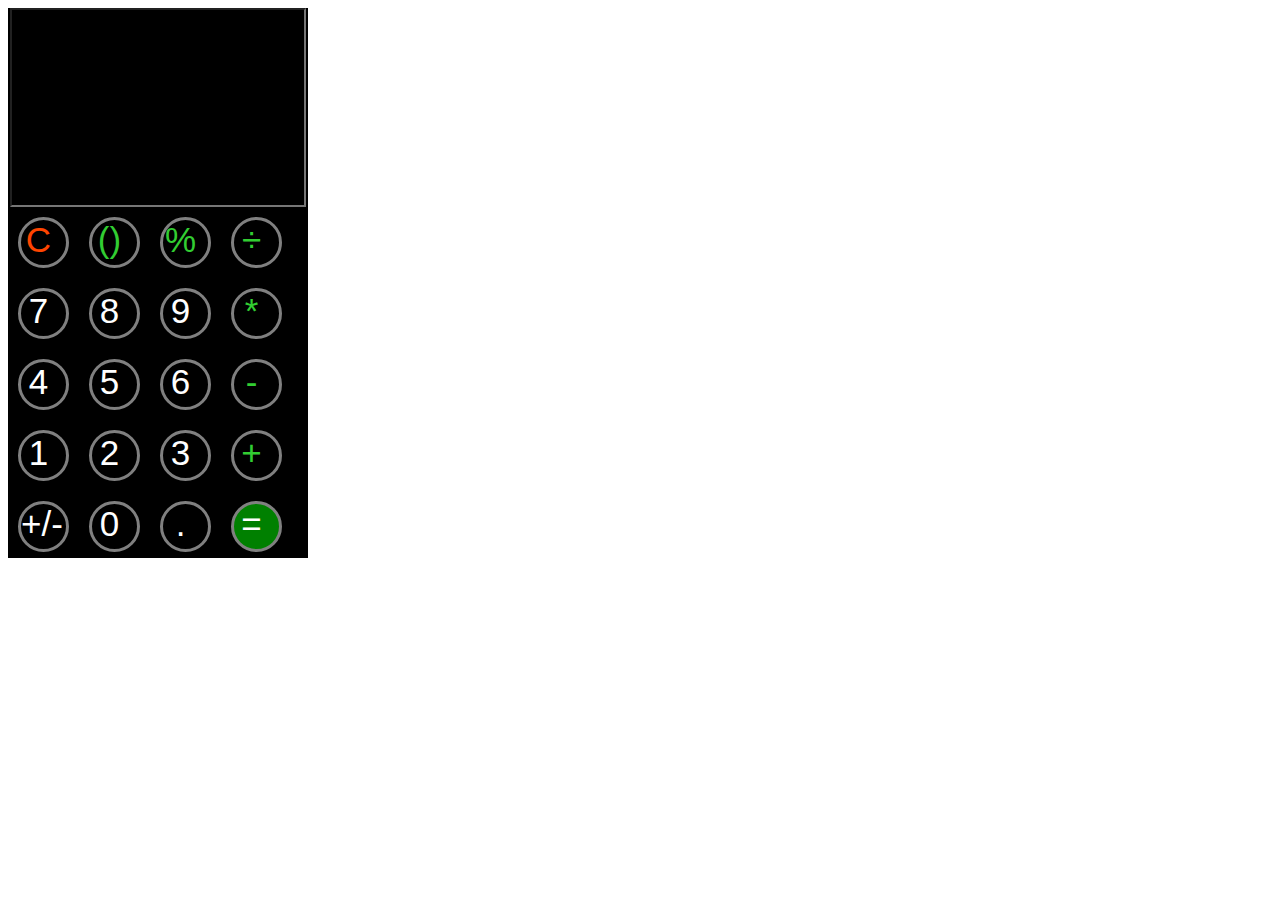
==== index.html @ c8f86599 "First" ====
<!DOCTYPE html>
<html lang="en">
<head>
    <meta charset="UTF-8">
    <meta http-equiv="X-UA-Compatible" content="IE=edge">
    <meta name="viewport" content="width=device-width, initial-scale=1.0">
    <title>Calculator</title>
    <link rel="stylesheet" href="style.css">
</head>
<body>

    
    <div id="Container" class="topbox">
    <input type="text" id="display" name="display" readonly>
    
    <div class="box1">
        <button class="button" value = "C" onclick = "clearScreen()">C</button>
    </div>
    <div class="box2">
        <button class="button2" value= "()" onclick = "display('()')">()</button>
    </div>
    <div class="box2">
        <button class="button2" value="%" onclick = "display('%')">%</button>
    </div>
    <div class="box2">
        <button class="button2" value="/" onclick = "display('/')">÷</button>
    </div>
    <div class="box3">
        <button class="button3" value="7" onclick = "display('7')">7</button>
    </div>
    <div class="box3">
        <button class="button3" value="8" onclick = "display('8')">8</button>
    </div>
    <div class="box3">
        <button class="button3" value="9" onclick = "display('9')">9</button>
    </div>
    <div class="box2">
        <button class="button2" value="*" onclick = "display('*')">*</button>
    </div>
    <div class="box3">
        <button class="button3" value="4" onclick = "display('4')">4</button>
    </div>
    <div class="box3">
        <button class="button3" value = "5" onclick = "display('5')">5</button>
    </div>
    <div class="box3">
        <button class="button3" value = "6" onclick = "display('6')">6</button>
    </div>
    <div class="box2">
        <button class="button2" value="-" onclick="display('-')">-</button>
    </div>
    <div class="box3">
        <button class="button3" value="1" onclick="display('1')">1</button>
    </div>
    <div class="box3">
        <button class="button3" value="2" onclick="display('2')">2</button>
    </div>
    <div class="box3">
        <button class="button3" value="3" onclick="display('3')">3</button>
    </div>
    <div class="box2">
        <button class="button2" value="+" onclick="display('+')">+</button>
    </div>
    <div class="box3">
        <button class="button4" value="+/-" onclick="display('+/-')">+/-</button>
    </div>
    <div class="box3">
        <button class="button3" value="0" onclick="display('0')">0</button>
    </div>
    <div class="box3">
        <button class="button4" value="." onclick="display('.')">.</button>
    </div>
    <div class="box4">
        <button class="button4" value="=" onclick="calculate()">=</button>
    </div>

    </div>





</body>
<script src='Script.js'></script>
</html>
---- style.css ----
.topbox{
    position: absolute;
    width: 300px;
    height: 550px;
    background: black;
    text-align: center;
    color: blue;
}


#display{
    width: 96%;
    height: 35%;
    background-color: black;
    color: white;
  }

.button{
    background-color:transparent;
    float: left;
    color: orangered;
    cursor: pointer;
    width: 35px; height: 35px;
    font-size: 35px;
    padding: 0;
    border: none;
    background: none;
}
.button2{
    background-color:transparent;
    float: left;
    color: limegreen;
    cursor: pointer;
    width: 35px; height: 35px;
    font-size: 35px;
    padding: 0;
    border: none;
    background: none;
}
.button3{
    background-color:transparent;
    float: left;
    color: white;
    cursor: pointer;
    width: 35px; height: 35px;
    font-size: 35px;
    padding: 0;
    border: none;
    background: none;
}
.button4{
    background-color:transparent;
    float: left;
    color: white;
    cursor: pointer;
    width: 35px; height: 35px;
    font-size: 35px;
    padding: 0;
    border: none;
    background: none;
}





.box1{
    background-color: black;
    width: 45px; height: 45px;
    margin: 10px;
float: left;
border-radius: 50%;
color: orange;
border-style: solid;
border-color: gray;
    
  
}

.box2{
    background-color: black;
    width: 45px; height: 45px;
    margin: 10px;
float: left;
border-radius: 50%;
color: limegreen;
border-style: solid;
border-color: gray;

}
.box3{
    background-color: black;
    width: 45px; height: 45px;
    margin: 10px;
    float: left;
    border-radius: 50%;
    color: limegreen;
    border-style: solid;
border-color: gray;
}
.box4{
    background-color: green;
    width: 45px; height: 45px;
    margin: 10px;
    float: left;
    border-radius: 50%;
    color: limegreen;
    border-style: solid;
border-color: gray;
}
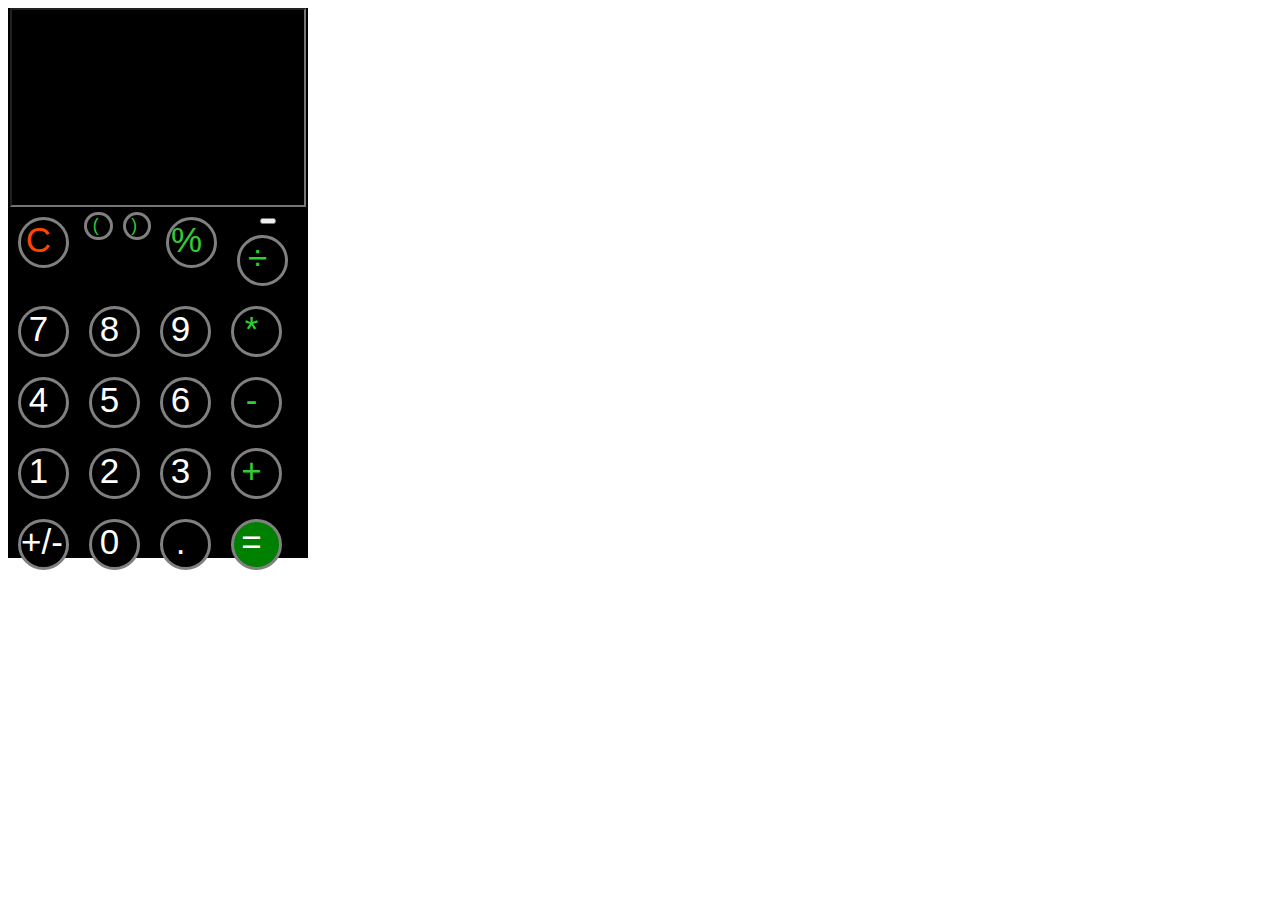
==== commit 95d2cfa4: "L" ====
--- a/index.html
+++ b/index.html
@@ -11,14 +11,18 @@
 
     
     <div id="Container" class="topbox">
-    <input type="text" id="display" name="display" readonly>
+    <input type="text" id="display" name="display">
+   <button type="button" id="delete" name="delete" onclick= "backSpace()"></button>
     
     <div class="box1">
         <button class="button" value = "C" onclick = "clearScreen()">C</button>
     </div>
-    <div class="box2">
-        <button class="button2" value= "()" onclick = "display('()')">()</button>
+    <div class="box5">
+        <button class="button5" value= "(" onclick = "display('(')">(</button>
     </div>
+<div class="box5">
+    <button class="button5" value= ")" onclick = "display(')')">)</button>
+</div>
     <div class="box2">
         <button class="button2" value="%" onclick = "display('%')">%</button>
     </div>
@@ -62,7 +66,7 @@
         <button class="button2" value="+" onclick="display('+')">+</button>
     </div>
     <div class="box3">
-        <button class="button4" value="+/-" onclick="display('+/-')">+/-</button>
+        <button class="button4" name="opp" value="+/-" onclick="opposite()">+/-</button>
     </div>
     <div class="box3">
         <button class="button3" value="0" onclick="display('0')">0</button>
--- a/style.css
+++ b/style.css
@@ -60,7 +60,17 @@
     background: none;
 }
 
-
+.button5{
+    background-color:transparent;
+    float: left;
+    color: limegreen;
+    cursor: pointer;
+    width: 17.5px; height: 17.5px;
+    font-size: 17.5px;
+    padding: 0;
+    border: none;
+    background: none;
+}
 
 
 
@@ -75,6 +85,17 @@
 border-color: gray;
     
   
+}
+
+.box5{
+    background-color: black;
+    width: 22.5px; height: 22.5px;
+    margin: 5px;
+float: left;
+border-radius: 50%;
+color: limegreen;
+border-style: solid;
+border-color: gray;
 }
 
 .box2{
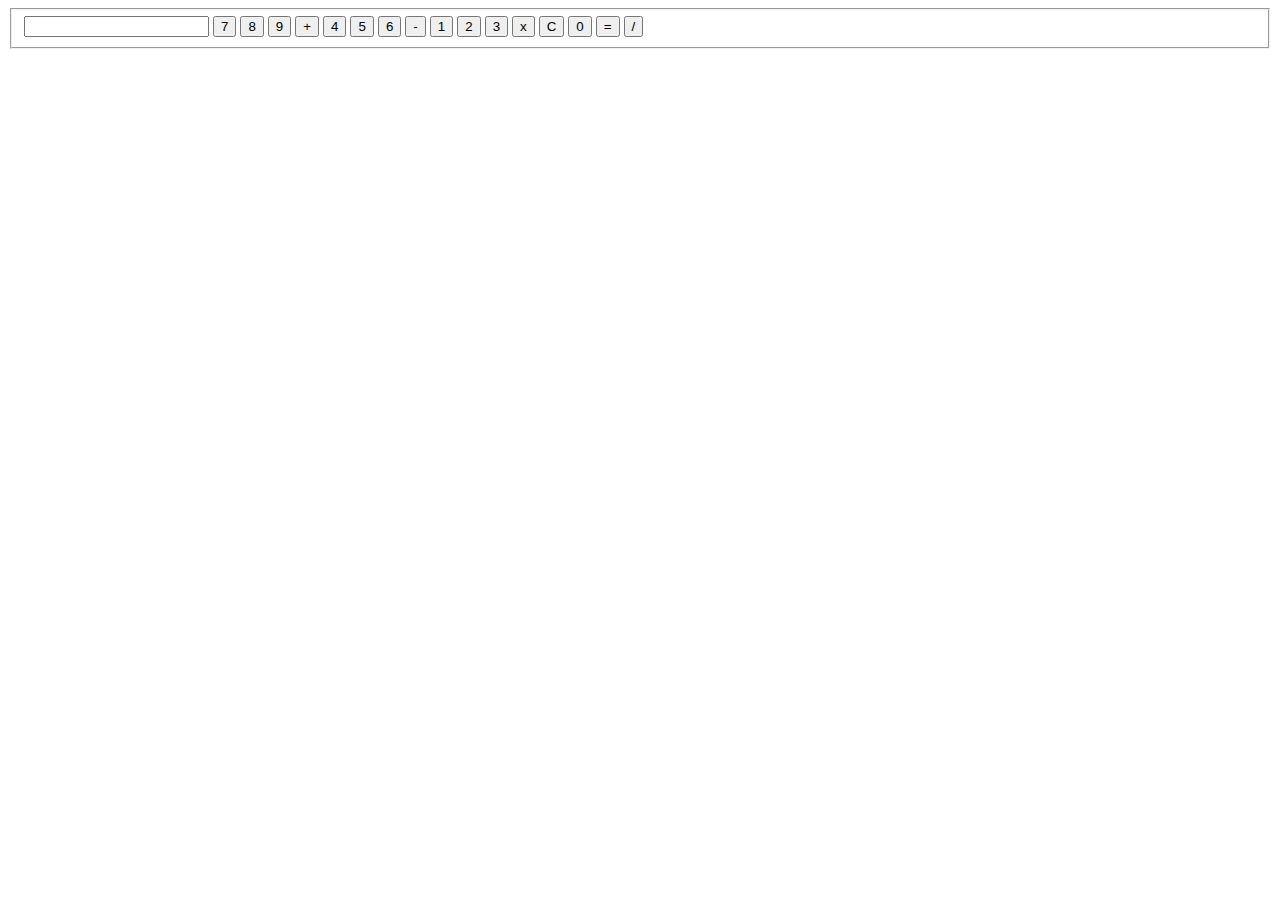
==== commit b6c17606: "first commit" ====
--- a/index.html
+++ b/index.html
@@ -4,86 +4,35 @@
     <meta charset="UTF-8">
     <meta http-equiv="X-UA-Compatible" content="IE=edge">
     <meta name="viewport" content="width=device-width, initial-scale=1.0">
-    <title>Calculator</title>
+    <title>Caculator 2</title>
     <link rel="stylesheet" href="style.css">
 </head>
 <body>
-
+<div class="container">
+        <fieldset id="container">
+            <form name="calculator">
     
-    <div id="Container" class="topbox">
-    <input type="text" id="display" name="display">
-   <button type="button" id="delete" name="delete" onclick= "backSpace()"></button>
+                <input id="display" type="text" name="display" readonly>
     
-    <div class="box1">
-        <button class="button" value = "C" onclick = "clearScreen()">C</button>
+                <input class="button digits" type="button" value="7" onclick="calculator.display.value += '7'">
+                <input class="button digits" type="button" value="8" onclick="calculator.display.value += '8'">
+                <input class="button digits" type="button" value="9" onclick="calculator.display.value += '9'">
+                <input class="button mathButtons" type="button" value="+" onclick="calculator.display.value += ' + '">
+                <input class="button digits" type="button" value="4" onclick="calculator.display.value += '4'">
+                <input class="button digits" type="button" value="5" onclick="calculator.display.value += '5'">
+                <input class="button digits" type="button" value="6" onclick="calculator.display.value += '6'">
+                <input class="button mathButtons" type="button" value="-" onclick="calculator.display.value += ' - '">
+                <input class="button digits" type="button" value="1" onclick="calculator.display.value += '1'">
+                <input class="button digits" type="button" value="2" onclick="calculator.display.value += '2'">
+                <input class="button digits" type="button" value="3" onclick="calculator.display.value += '3'">
+                <input class="button mathButtons" type="button" value="x" onclick="calculator.display.value += ' * '">
+                <input id="clearButton" class="button" type="button" value="C" onclick="calculator.display.value = ''">
+                <input class="button digits" type="button" value="0" onclick="calculator.display.value += '0'">
+                <input class="button mathButtons" type="button" value="=" onclick="calculator.display.value = eval(calculator.display.value)">
+                <input class="button mathButtons" type="button" value="/" onclick="calculator.display.value += ' / '">
+            </form>
+        </fieldset>
     </div>
-    <div class="box5">
-        <button class="button5" value= "(" onclick = "display('(')">(</button>
-    </div>
-<div class="box5">
-    <button class="button5" value= ")" onclick = "display(')')">)</button>
-</div>
-    <div class="box2">
-        <button class="button2" value="%" onclick = "display('%')">%</button>
-    </div>
-    <div class="box2">
-        <button class="button2" value="/" onclick = "display('/')">÷</button>
-    </div>
-    <div class="box3">
-        <button class="button3" value="7" onclick = "display('7')">7</button>
-    </div>
-    <div class="box3">
-        <button class="button3" value="8" onclick = "display('8')">8</button>
-    </div>
-    <div class="box3">
-        <button class="button3" value="9" onclick = "display('9')">9</button>
-    </div>
-    <div class="box2">
-        <button class="button2" value="*" onclick = "display('*')">*</button>
-    </div>
-    <div class="box3">
-        <button class="button3" value="4" onclick = "display('4')">4</button>
-    </div>
-    <div class="box3">
-        <button class="button3" value = "5" onclick = "display('5')">5</button>
-    </div>
-    <div class="box3">
-        <button class="button3" value = "6" onclick = "display('6')">6</button>
-    </div>
-    <div class="box2">
-        <button class="button2" value="-" onclick="display('-')">-</button>
-    </div>
-    <div class="box3">
-        <button class="button3" value="1" onclick="display('1')">1</button>
-    </div>
-    <div class="box3">
-        <button class="button3" value="2" onclick="display('2')">2</button>
-    </div>
-    <div class="box3">
-        <button class="button3" value="3" onclick="display('3')">3</button>
-    </div>
-    <div class="box2">
-        <button class="button2" value="+" onclick="display('+')">+</button>
-    </div>
-    <div class="box3">
-        <button class="button4" name="opp" value="+/-" onclick="opposite()">+/-</button>
-    </div>
-    <div class="box3">
-        <button class="button3" value="0" onclick="display('0')">0</button>
-    </div>
-    <div class="box3">
-        <button class="button4" value="." onclick="display('.')">.</button>
-    </div>
-    <div class="box4">
-        <button class="button4" value="=" onclick="calculate()">=</button>
-    </div>
-
-    </div>
-
-
-
-
-
 </body>
 <script src='Script.js'></script>
 </html>